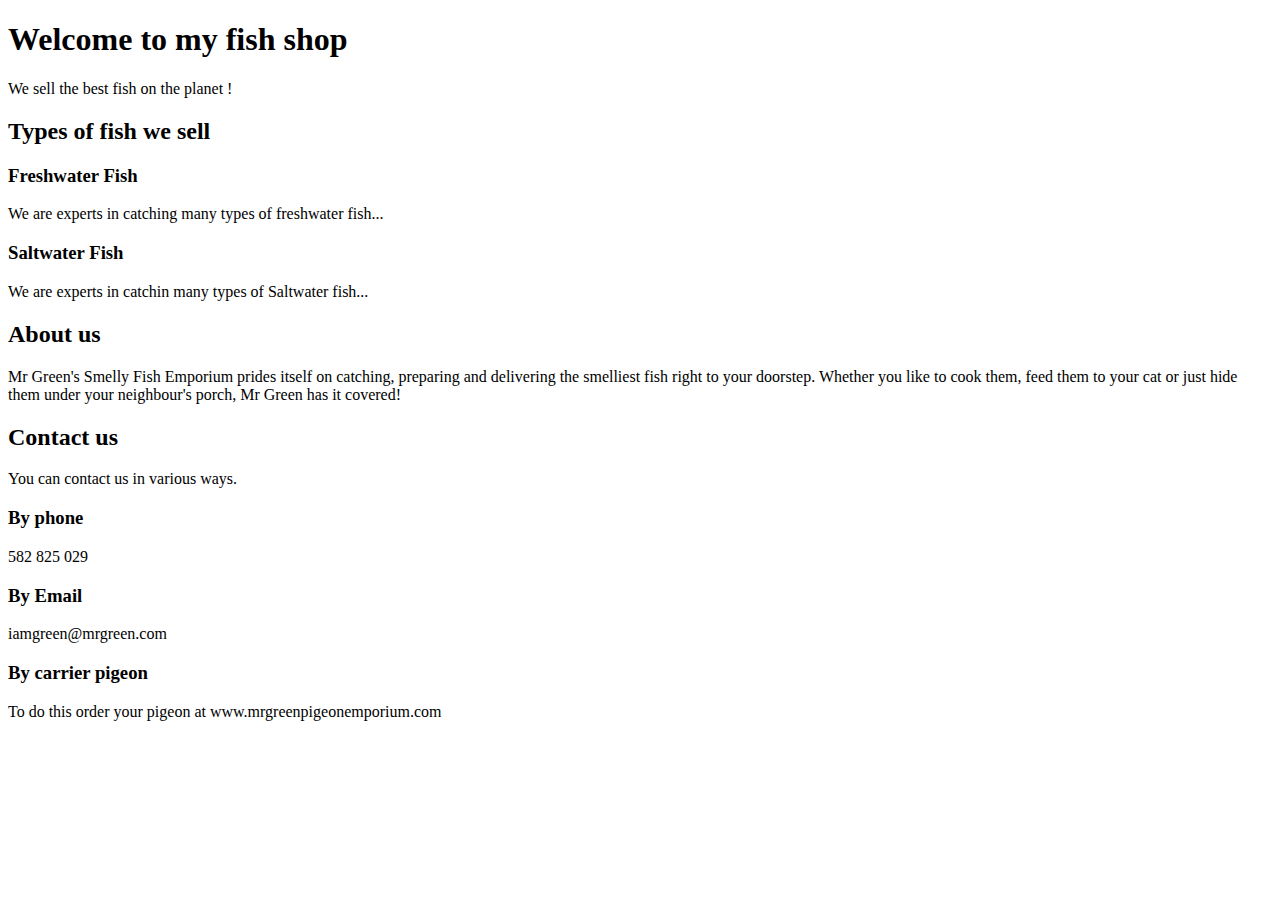
==== index.html @ a094ed99 "html tutorial part 07 - heading structure" ====
<!DOCTYPE html>

<html>
<head>
    <meta charset="utf-8" />
    <meta name="keywords" content="fish, smelly, trout, shark"/>
    <meta name="description" content="We sell the best fish on the market."/>
    <title>Mr Green's Fish Emporium</title>
    <link rel="stylesheet" type="text/css" href="css/main.css">

</head>
<body>

    <h1>Welcome to my fish shop</h1>
    <p>We sell the best fish on the planet !</p>

    <h2>Types of fish we sell</h2>
    <h3>Freshwater Fish</h3>
    <p>We are experts in catching many types of freshwater fish...</p>
    <h3>Saltwater Fish</h3>
    <p>We are experts in catchin many types of Saltwater fish...</p>

    <h2>About us</h2>
    <p>Mr Green's Smelly Fish Emporium prides itself on catching, preparing and delivering
    the smelliest fish right to your doorstep. Whether you like to cook them, feed them to your cat or
    just hide them under your neighbour's porch, Mr  Green has it covered! </p>

    <h2>Contact us</h2>
    <p>You can contact us in various ways.</p>
    <h3>By phone</h3>
    <p>582 825 029</p>
    <h3>By Email</h3>
    <p>iamgreen@mrgreen.com</p>
    <h3>By carrier pigeon</h3>
    <p>To do this order your pigeon at www.mrgreenpigeonemporium.com</p>

</body>

</html>
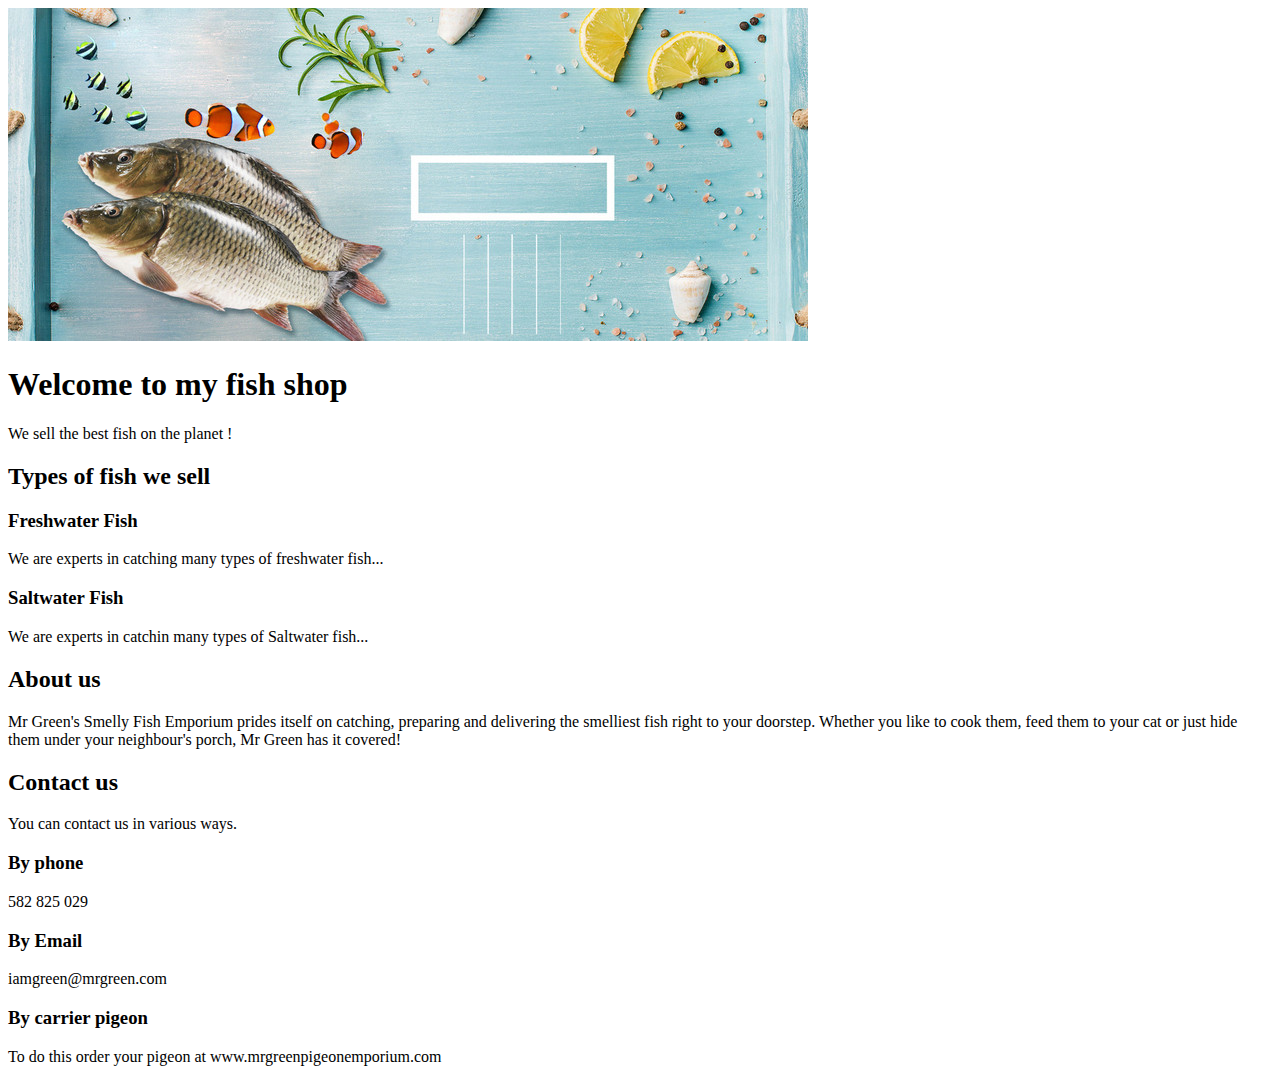
==== commit b130b7a6: "html tutorial part 09 - the img tag" ====
--- a/index.html
+++ b/index.html
@@ -11,6 +11,8 @@
 </head>
 <body>
 
+    <img src="img/fish-banner.jpg" alt="Mr Green's Fish Emporium banner with fish on it" />
+    <br/>
     <h1>Welcome to my fish shop</h1>
     <p>We sell the best fish on the planet !</p>
 
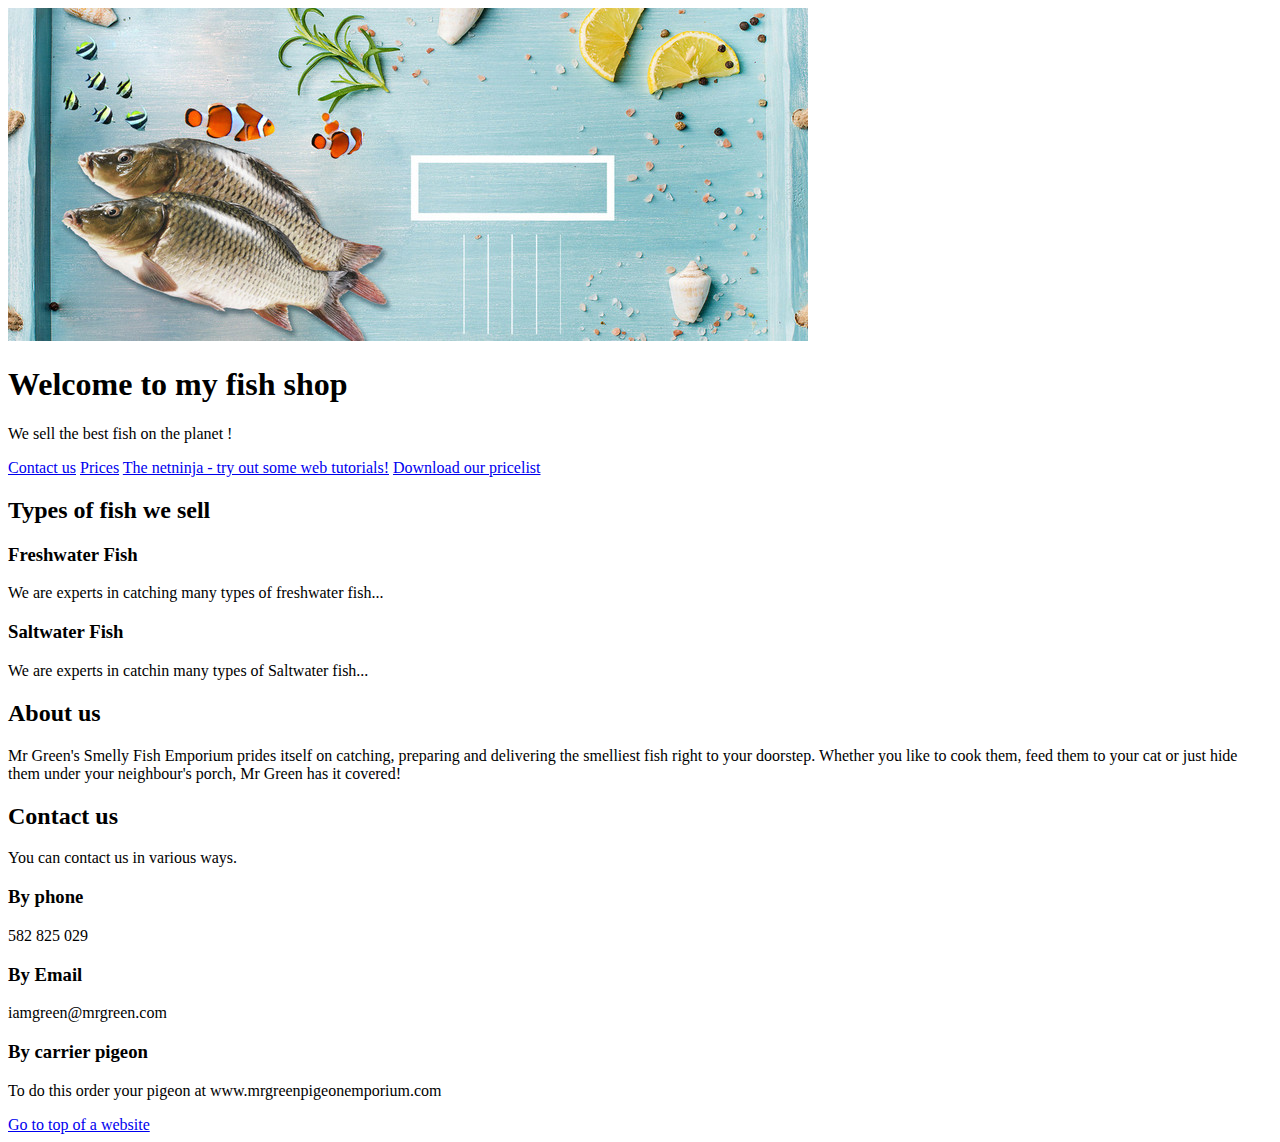
==== commit bb2b836f: "html tutorial part 10 - html links" ====
--- a/index.html
+++ b/index.html
@@ -11,10 +11,16 @@
 </head>
 <body>
 
+    <div id="top"></div>
     <img src="img/fish-banner.jpg" alt="Mr Green's Fish Emporium banner with fish on it" />
     <br/>
     <h1>Welcome to my fish shop</h1>
     <p>We sell the best fish on the planet !</p>
+
+    <a href="contact.html">Contact us</a>
+    <a href="prices/freshwater-fish-prices.html">Prices</a>
+    <a href="http://thenetninja.co.uk" target="_blank">The netninja - try out some web tutorials!</a>
+    <a href="downloads/all-prices.pdf">Download our pricelist</a>
 
     <h2>Types of fish we sell</h2>
     <h3>Freshwater Fish</h3>
@@ -36,6 +42,8 @@
     <h3>By carrier pigeon</h3>
     <p>To do this order your pigeon at www.mrgreenpigeonemporium.com</p>
 
+    <a href="#top">Go to top of a website</a>
+
 </body>
 
 </html>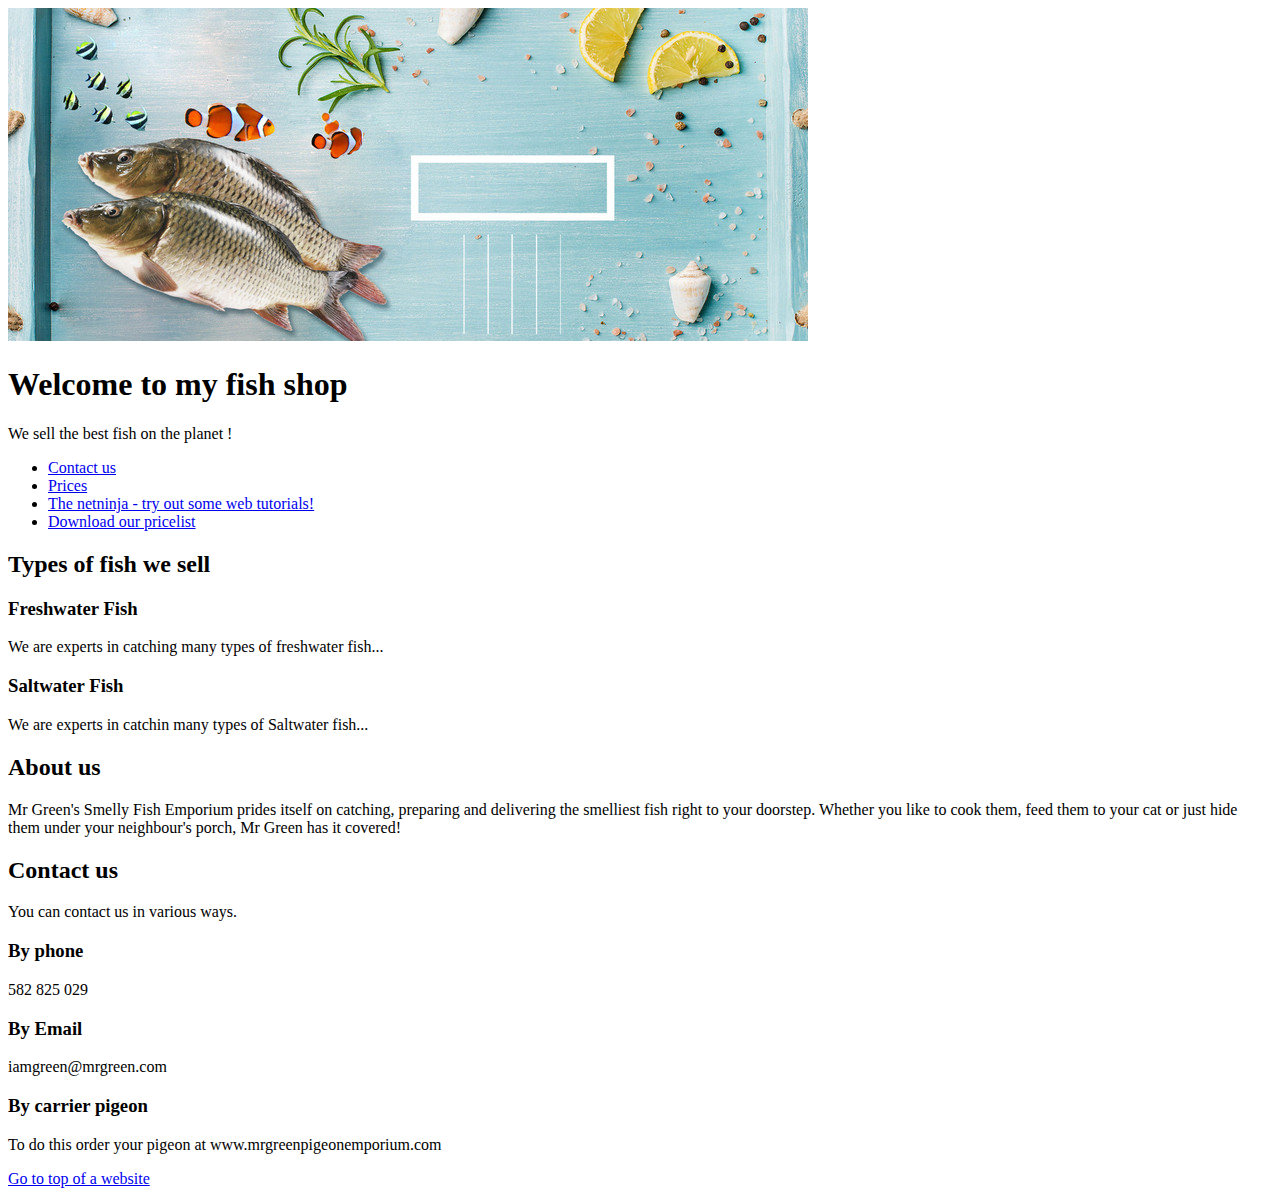
==== commit 5fd7f24f: "html tutorial part 11 - html lists" ====
--- a/index.html
+++ b/index.html
@@ -17,10 +17,12 @@
     <h1>Welcome to my fish shop</h1>
     <p>We sell the best fish on the planet !</p>
 
-    <a href="contact.html">Contact us</a>
-    <a href="prices/freshwater-fish-prices.html">Prices</a>
-    <a href="http://thenetninja.co.uk" target="_blank">The netninja - try out some web tutorials!</a>
-    <a href="downloads/all-prices.pdf">Download our pricelist</a>
+    <ul>
+        <li><a href="contact.html">Contact us</a></li>
+        <li><a href="prices/freshwater-fish-prices.html">Prices</a></li>
+        <li><a href="http://thenetninja.co.uk" target="_blank">The netninja - try out some web tutorials!</a></li>
+        <li><a href="downloads/all-prices.pdf">Download our pricelist</a></li>
+    </ul>
 
     <h2>Types of fish we sell</h2>
     <h3>Freshwater Fish</h3>
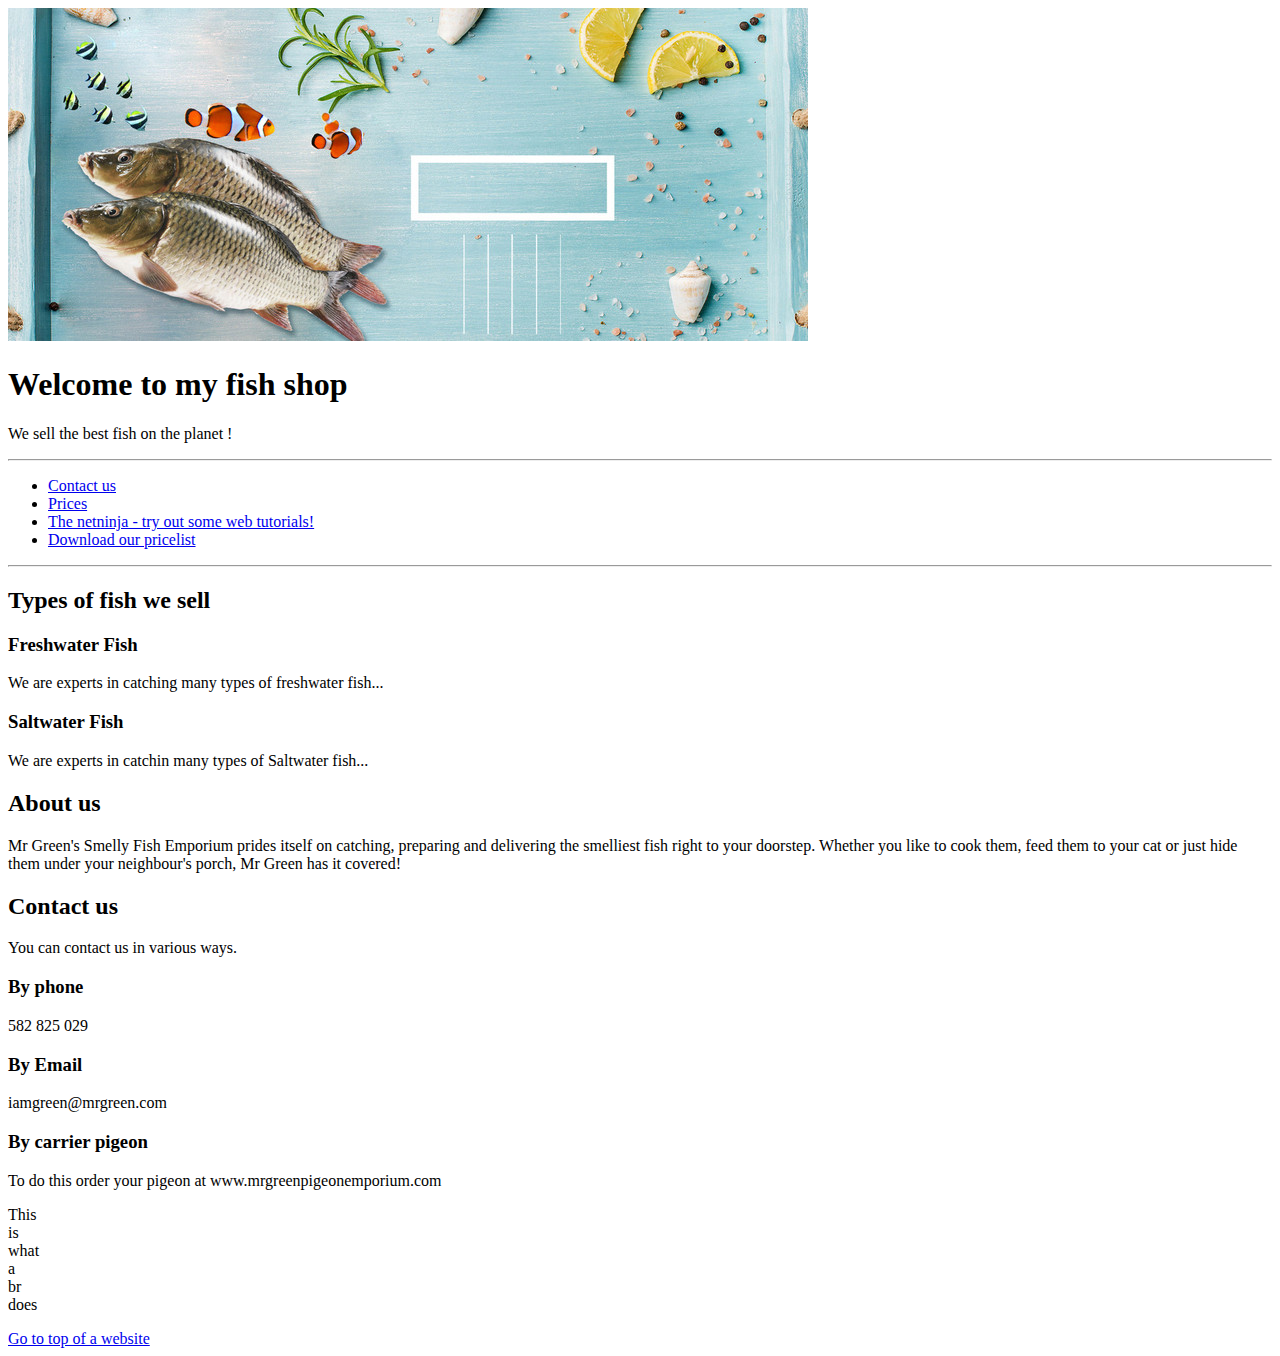
==== commit e8f40821: "html tutorial part 12 - br and hr tags" ====
--- a/index.html
+++ b/index.html
@@ -17,12 +17,16 @@
     <h1>Welcome to my fish shop</h1>
     <p>We sell the best fish on the planet !</p>
 
+    <hr>
+
     <ul>
         <li><a href="contact.html">Contact us</a></li>
         <li><a href="prices/freshwater-fish-prices.html">Prices</a></li>
         <li><a href="http://thenetninja.co.uk" target="_blank">The netninja - try out some web tutorials!</a></li>
         <li><a href="downloads/all-prices.pdf">Download our pricelist</a></li>
     </ul>
+
+    <hr>
 
     <h2>Types of fish we sell</h2>
     <h3>Freshwater Fish</h3>
@@ -44,6 +48,8 @@
     <h3>By carrier pigeon</h3>
     <p>To do this order your pigeon at www.mrgreenpigeonemporium.com</p>
 
+    <p>This <br> is <br>what<br> a <br>br<br> does</p>
+
     <a href="#top">Go to top of a website</a>
 
 </body>
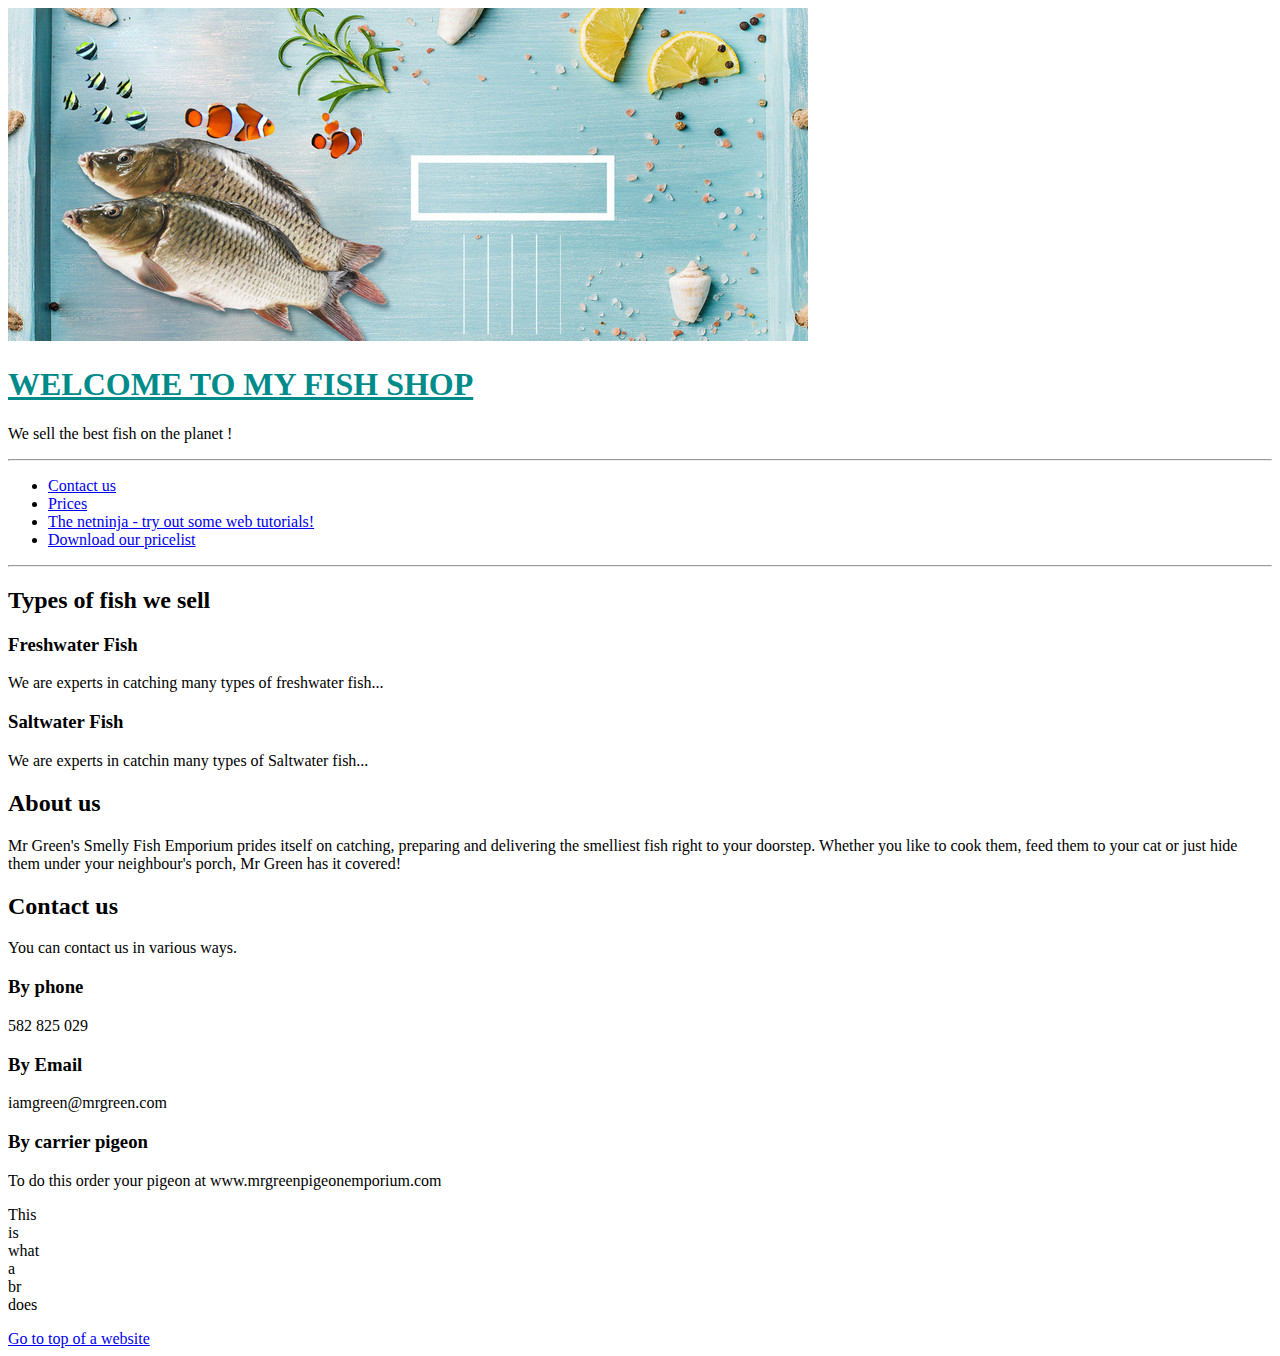
==== commit 7ed11f1c: "html tutorial part 16 - adding JavaSript to HTML" ====
--- a/index.html
+++ b/index.html
@@ -8,50 +8,68 @@
     <title>Mr Green's Fish Emporium</title>
     <link rel="stylesheet" type="text/css" href="css/main.css">
 
+
+
 </head>
 <body>
 
     <div id="top"></div>
-    <img src="img/fish-banner.jpg" alt="Mr Green's Fish Emporium banner with fish on it" />
-    <br/>
-    <h1>Welcome to my fish shop</h1>
-    <p>We sell the best fish on the planet !</p>
+    <div id="header">
+        <img src="img/fish-banner.jpg" alt="Mr Green's Fish Emporium banner with fish on it" />
+        <br/>
+        <h1>Welcome to my fish shop</h1>
+        <p>We sell the best fish on the planet !</p>
+    </div>
 
     <hr>
-
-    <ul>
-        <li><a href="contact.html">Contact us</a></li>
-        <li><a href="prices/freshwater-fish-prices.html">Prices</a></li>
-        <li><a href="http://thenetninja.co.uk" target="_blank">The netninja - try out some web tutorials!</a></li>
-        <li><a href="downloads/all-prices.pdf">Download our pricelist</a></li>
-    </ul>
-
+    <div id="navigation">
+        <ul>
+            <li><a href="contact.html">Contact us</a></li>
+            <li><a href="prices/freshwater-fish-prices.html">Prices</a></li>
+            <li><a href="http://thenetninja.co.uk" target="_blank">The netninja - try out some web tutorials!</a></li>
+            <li><a href="downloads/all-prices.pdf">Download our pricelist</a></li>
+        </ul>
+    </div>
     <hr>
 
-    <h2>Types of fish we sell</h2>
-    <h3>Freshwater Fish</h3>
-    <p>We are experts in catching many types of freshwater fish...</p>
-    <h3>Saltwater Fish</h3>
-    <p>We are experts in catchin many types of Saltwater fish...</p>
+    <div id="types-of-fish">
+        <h2>Types of fish we sell</h2>
+        <h3>Freshwater Fish</h3>
+        <p>We are experts in catching many types of freshwater fish...</p>
+        <h3>Saltwater Fish</h3>
+        <p>We are experts in catchin many types of Saltwater fish...</p>
+    </div>
 
-    <h2>About us</h2>
-    <p>Mr Green's Smelly Fish Emporium prides itself on catching, preparing and delivering
-    the smelliest fish right to your doorstep. Whether you like to cook them, feed them to your cat or
-    just hide them under your neighbour's porch, Mr  Green has it covered! </p>
+    <div id="about-us">
+        <h2>About us</h2>
+        <p>Mr Green's Smelly Fish Emporium prides itself on catching, preparing and delivering
+        the smelliest fish right to your doorstep. Whether you like to cook them, feed them to your cat or
+        just hide them under your neighbour's porch, Mr  Green has it covered! </p>
+    </div>
 
-    <h2>Contact us</h2>
-    <p>You can contact us in various ways.</p>
-    <h3>By phone</h3>
-    <p>582 825 029</p>
-    <h3>By Email</h3>
-    <p>iamgreen@mrgreen.com</p>
-    <h3>By carrier pigeon</h3>
-    <p>To do this order your pigeon at www.mrgreenpigeonemporium.com</p>
+    <div id="contact-us">
+        <h2>Contact us</h2>
+        <p>You can contact us in various ways.</p>
+        <div class="contact-method">
+            <h3>By phone</h3>
+            <p>582 825 029</p>
+        </div>
+        <div class="contact-method">
+            <h3>By Email</h3>
+            <p>iamgreen@mrgreen.com</p>
+        </div>
+        <div class="contact-method">
+            <h3>By carrier pigeon</h3>
+            <p>To do this order your pigeon at www.mrgreenpigeonemporium.com</p>
+        </div>
+    </div>
 
     <p>This <br> is <br>what<br> a <br>br<br> does</p>
 
     <a href="#top">Go to top of a website</a>
 
+    <script src="scripts/main.js"></script>
+
 </body>
 
 </html>--- a/css/main.css
+++ b/css/main.css
@@ -0,0 +1,7 @@
+h1 {
+
+    color: darkcyan;
+    text-decoration: underline;
+    text-transform: uppercase;
+
+}